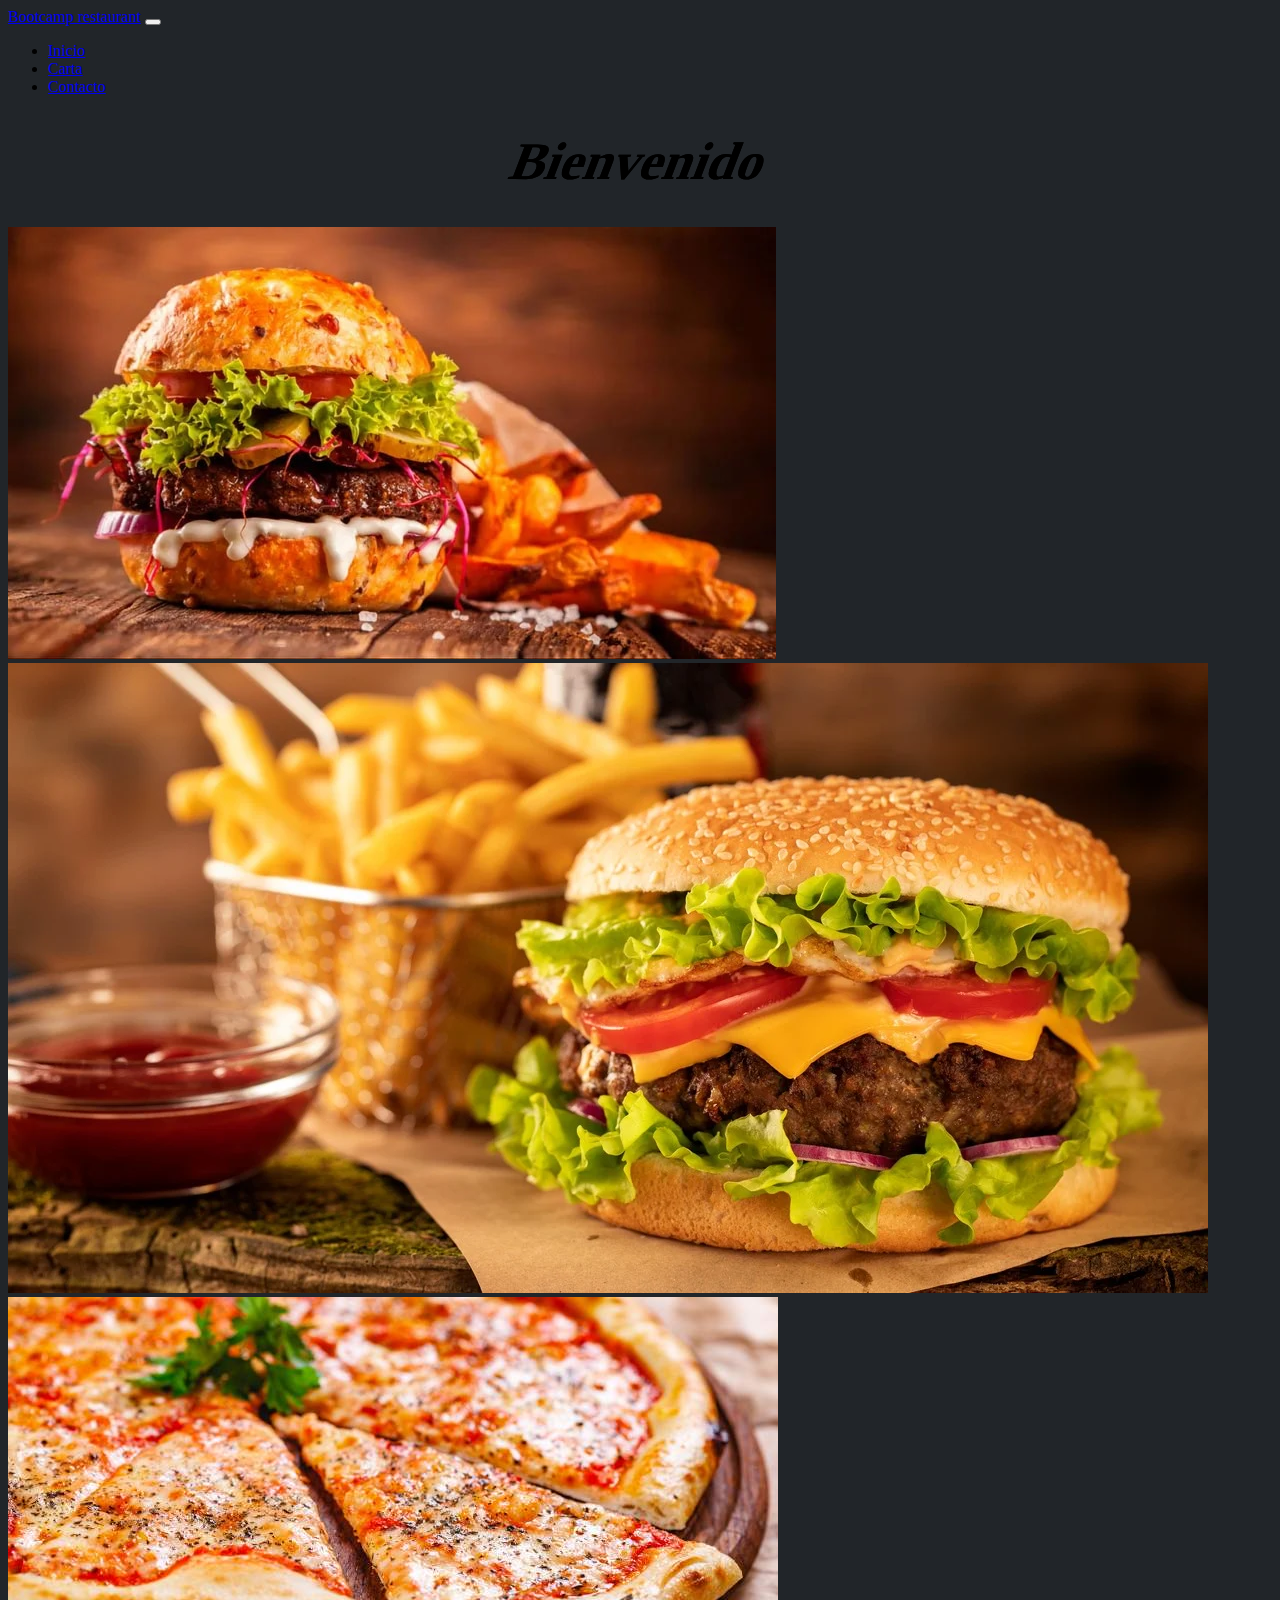
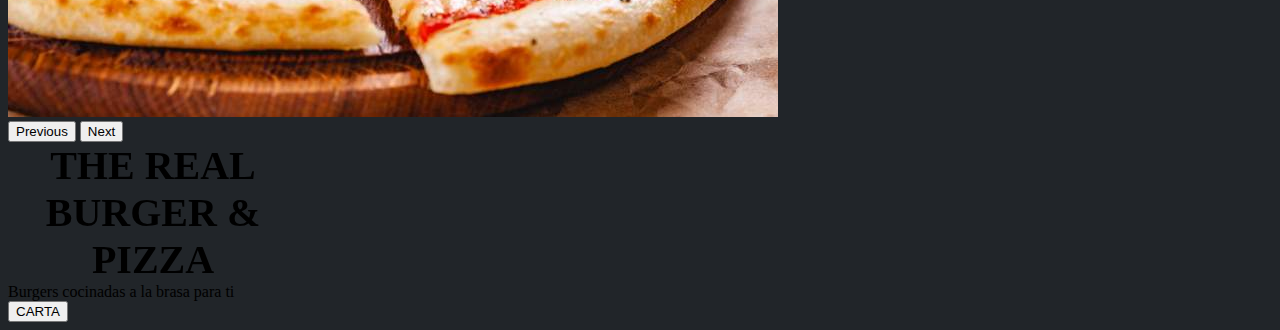
==== proyecto-carta-restaurante/inicio.html @ c74ec3f5 "vERSION FINAL" ====
<!DOCTYPE html>
<html lang="en">
<head>
    <meta charset="UTF-8">
    <meta http-equiv="X-UA-Compatible" content="IE=edge">
    <meta name="viewport" content="width=device-width, initial-scale=1.0">
    <title>Inicio</title>
    <link href="css/styles.css" rel="stylesheet" />
    <link
      href="https://cdn.jsdelivr.net/npm/bootstrap@5.2.1/dist/css/bootstrap.min.css"
      rel="stylesheet"
      integrity="sha384-iYQeCzEYFbKjA/T2uDLTpkwGzCiq6soy8tYaI1GyVh/UjpbCx/TYkiZhlZB6+fzT"
      crossorigin="anonymous"
    />
  </head>
  <body class="bg-dark">
    <div class="container-fluid">
      <nav class="navbar navbar-expand-lg navbar-dark bg-dark">
        <div class="container-fluid">
          <a class="navbar-brand" href="#">Bootcamp restaurant</a>
          <button
            class="navbar-toggler"
            type="button"
            data-bs-toggle="collapse"
            data-bs-target="#navbarText"
            aria-controls="navbarText"
            aria-expanded="false"
            aria-label="Toggle navigation"
          >
            <span class="navbar-toggler-icon"></span>
          </button>
          <div class="collapse navbar-collapse" id="navbarText">
            <ul class="navbar-nav me-auto mb-2 mb-lg-0">
              <li class="nav-item">
                <a
                  class="nav-link active"
                  aria-current="page"
                  href="inicio.html"
                  >Inicio</a
                >
              </li>
              <li class="nav-item">
                <a class="nav-link" href="index.html">Carta</a>
              </li>
              <li class="nav-item">
                <a class="nav-link" href="contacta.html">Contacto</a>
              </li>
            </ul>
          </div>
        </div>
      </nav>

<div class="row">
    <div class="row">
        <div class="col">
            <h1 class="burguer">Bienvenido</h1>
        </div>
    </div>
    <div class="row">
        <div class="col-6 ">
            <div id="carouselExampleControls" class="carousel slide" data-bs-ride="carousel">
                <div class="carousel-inner">
                <div class="carousel-item active">
                    <img src="imagenes/hamb4.jpg" class="d-block w-100 h-25" alt="...">
                </div>

                <div class="carousel-item">
                    <img src="imagenes/iniciohamb2.png" class="d-block w-100 h-25" alt="...">
                </div>

                <div class="carousel-item">
                    <img src="imagenes/pizzainicio.jpg" class="d-block w-100 h-25" alt="...">
                </div>

                </div>
                <button class="carousel-control-prev" type="button" data-bs-target="#carouselExampleControls" data-bs-slide="prev">
                <span class="carousel-control-prev-icon" aria-hidden="true"></span>
                <span class="visually-hidden">Previous</span>
                </button>
                <button class="carousel-control-next" type="button" data-bs-target="#carouselExampleControls" data-bs-slide="next">
                <span class="carousel-control-next-icon" aria-hidden="true"></span>
                <span class="visually-hidden">Next</span>
                </button>
            </div>
        </div>
        <div class="col-6 ">
           <h1 class="inicio">
               THE REAL BURGER & PIZZA
              
               
            </h1>
            <span class"eslogan_inicio"> Burgers cocinadas a la brasa para ti</span>

        </div>
        <div class="row">
            <div class="col text-center">
                    <a href="index.html"><button href="index.html" type="button" class="btn btn-secondary">CARTA</button></a>
            </div>
        </div>
    </div>
</div>

      <script
      src="https://cdn.jsdelivr.net/npm/bootstrap@5.2.1/dist/js/bootstrap.bundle.min.js"
      integrity="sha384-u1OknCvxWvY5kfmNBILK2hRnQC3Pr17a+RTT6rIHI7NnikvbZlHgTPOOmMi466C8"
      crossorigin="anonymous"
    ></script>
    <!-- Inclusión de Js personal -->

    <script src="js/main.js"></script>
  </body>
</body>
</html>
---- proyecto-carta-restaurante/css/styles.css ----
body {
  background-color: #212529;
}

.grad {
  height: 8px;
  background-image: linear-gradient(90deg, rgb(255, 194, 80), transparent);

  border: 0;
  height: 3px;
}
.grad-light {
  height: 8px;
  background-image: linear-gradient(90deg, rgb(255, 255, 255), transparent);

  border: 0;
  height: 3px;
}
.letra-small {
  font-size: 11px;
}
.separador {
  color: #fffefa;
  height: 0px;

  border: 1px dashed;
}
eslogan_inicio{
    color: #fffefa;
}
.inicio {
  color: var(--bs-yellow);
  font-weight: bold;
  font-family: 'Alfa Slab One', serif;
  text-align: center;
  filter: brightness(104%);
  --bs-body-font-size: 20rem;
  font-size: 40px;
  margin: 0px;
  width: 290px;
  padding: 0px;
}
.burguer {
  font-family: 'Bubblegum Sans', serif;
  color: var(--bs-gray-dark);
  text-align: center;
  background: var(--bs-yellow);
  font-size: 52.88px;
  border-style: none;
  border-radius: 0px;
  transform: perspective(0px) rotate(0deg) skew(159deg);
  transform-origin: center;
  filter: brightness(104%);
  text-shadow: 0px 0px;
}

.semicirculo {
  top: 100px;
  left: 50%;
  transform: translate(-50%, -50%);
  height: 100px;
  width: 200px;
  border-radius: 150px 150px 0 0;
  background-color: green;
  border: 5px;
}
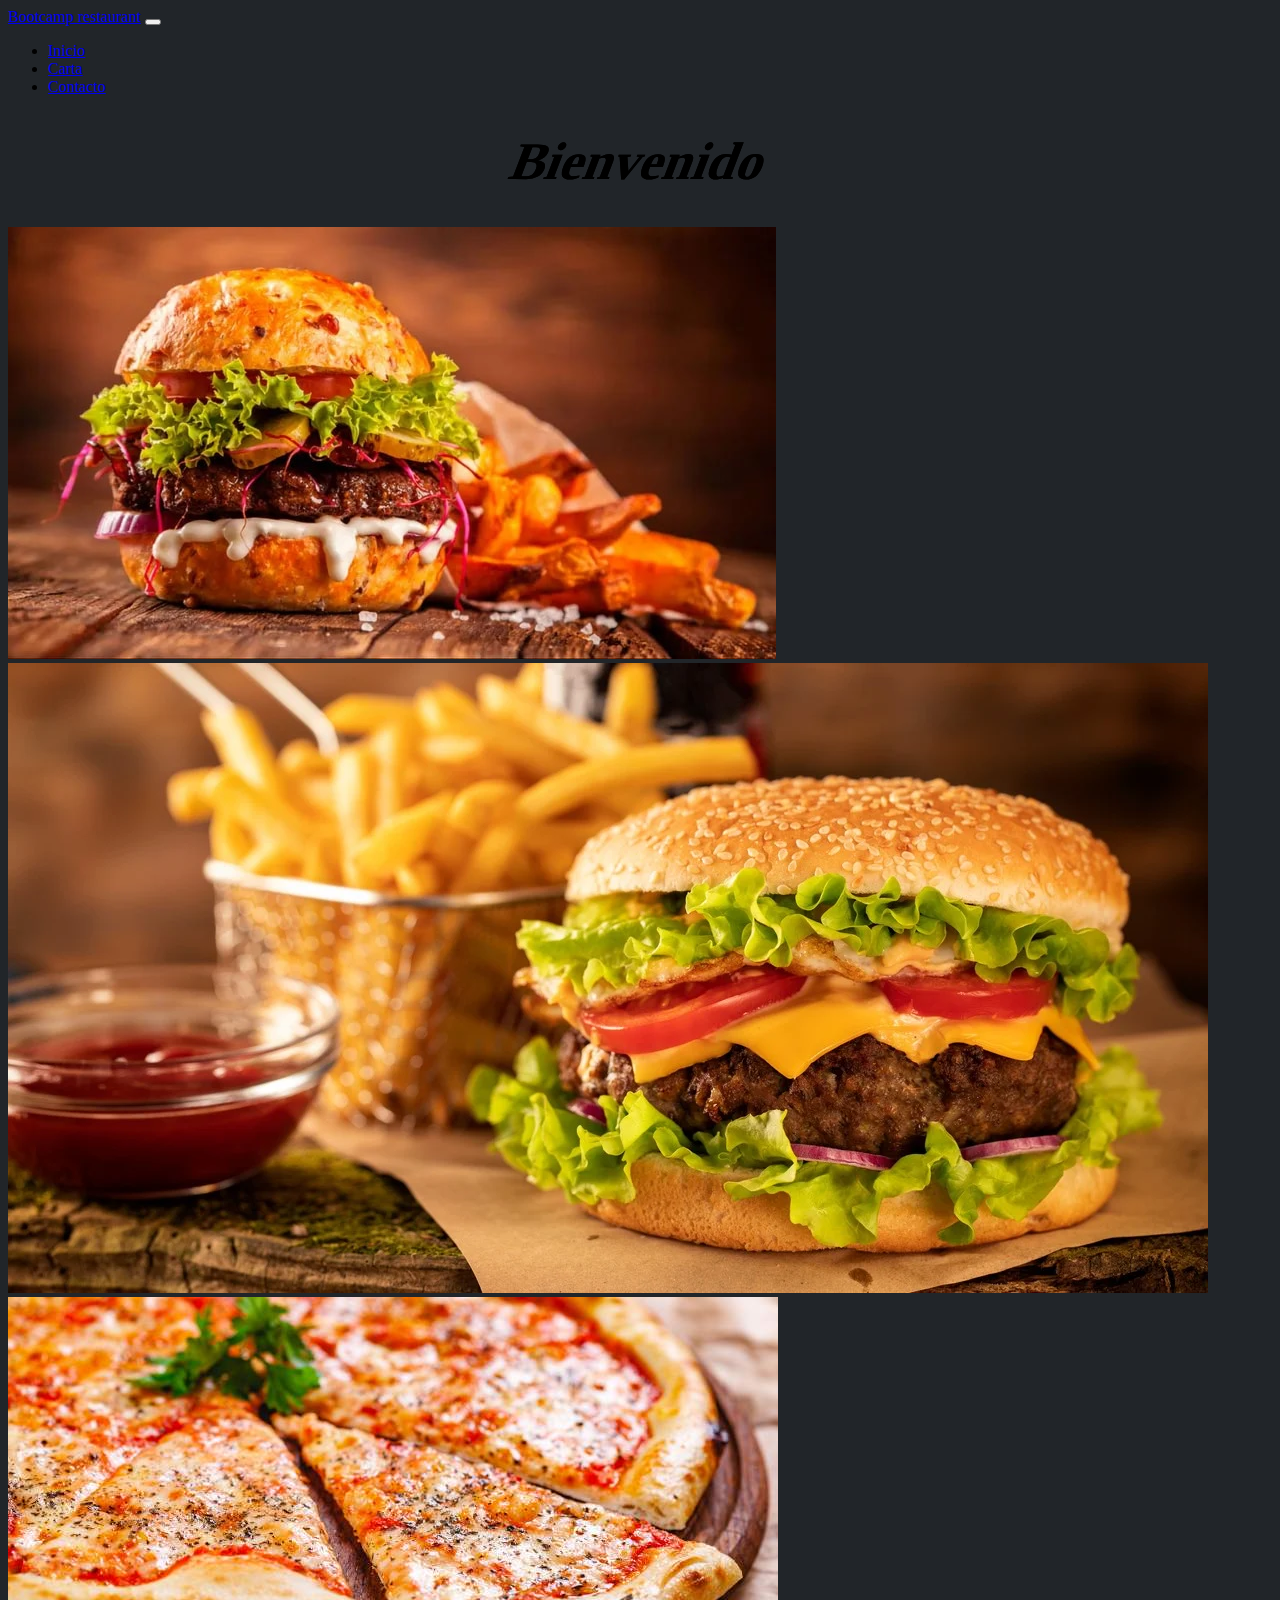
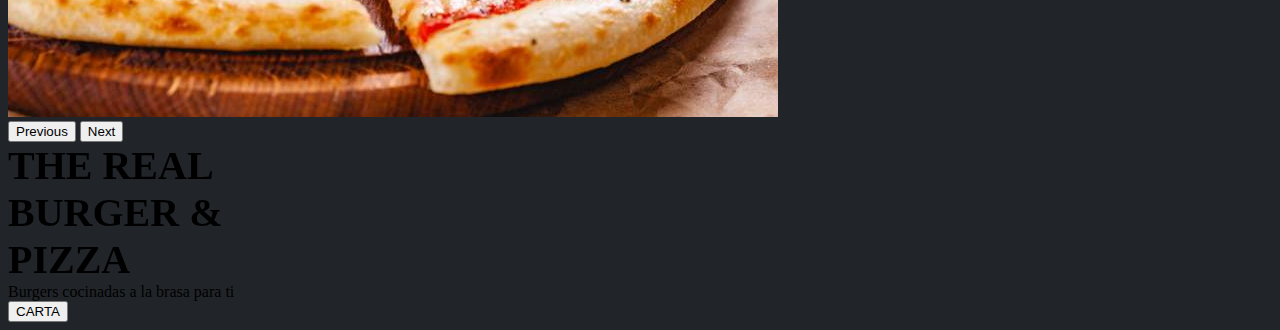
==== commit 27ba32f1: "retoques" ====
--- a/proyecto-carta-restaurante/inicio.html
+++ b/proyecto-carta-restaurante/inicio.html
@@ -83,17 +83,15 @@
                 </button>
             </div>
         </div>
-        <div class="col-6 ">
-           <h1 class="inicio">
-               THE REAL BURGER & PIZZA
-              
-               
+        <div class="col-6">
+           <h1 class="inicio ">
+               THE REAL BURGER & PIZZA   
             </h1>
             <span class"eslogan_inicio"> Burgers cocinadas a la brasa para ti</span>
 
         </div>
         <div class="row">
-            <div class="col text-center">
+            <div class="col text-center mt-3">
                     <a href="index.html"><button href="index.html" type="button" class="btn btn-secondary">CARTA</button></a>
             </div>
         </div>
--- a/proyecto-carta-restaurante/css/styles.css
+++ b/proyecto-carta-restaurante/css/styles.css
@@ -32,7 +32,8 @@
   color: var(--bs-yellow);
   font-weight: bold;
   font-family: 'Alfa Slab One', serif;
-  text-align: center;
+  
+  
   filter: brightness(104%);
   --bs-body-font-size: 20rem;
   font-size: 40px;
